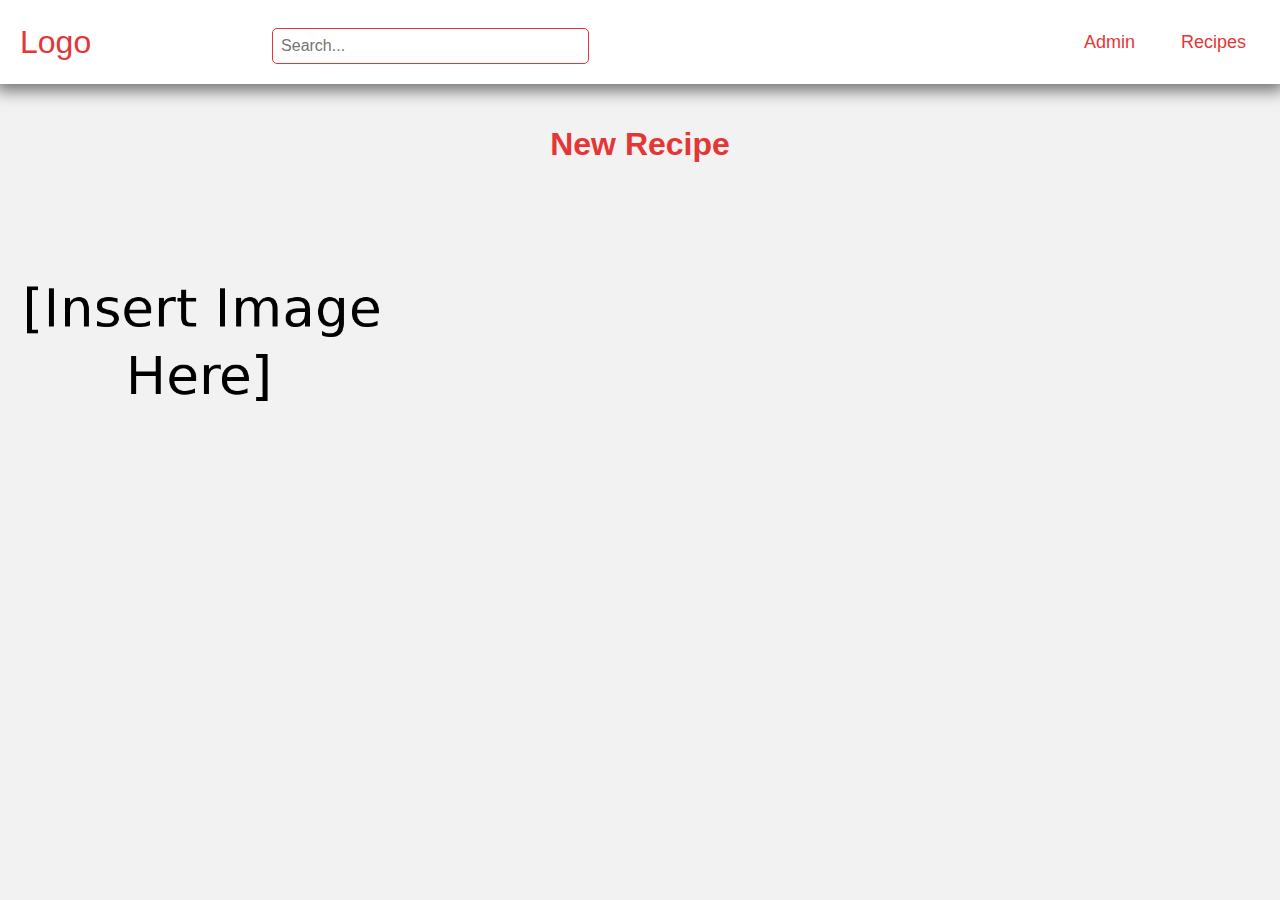
==== add.html @ 8901cfef "updated html" ====
<!DOCTYPE html>
<html lang="en">
<head>
    <meta charset="UTF-8">
    <meta http-equiv="X-UA-Compatible" content="IE=edge">
    <meta name="viewport" content="width=device-width, initial-scale=1.0">
    <link rel="stylesheet" href="css/normalize.css">
    <link rel="stylesheet" href="css/styles_5.css">
    <title>Add Recipe</title>
</head>
<body>
    <nav class="navbar">
        <!-- LOGO -->
        <div class="logo"><a href="index.html">Logo</a></div>
        <form action="search.html"><input type="text" placeholder="Search..."></form>
        <!-- NAVIGATION MENU -->
        <ul class="nav-links">
          <!-- USING CHECKBOX HACK -->
          <!-- <input type="checkbox" id="checkbox_toggle" />
          <label for="checkbox_toggle" class="hamburger">&#9776;</label> -->
          <!-- NAVIGATION MENUS -->
          <div class="menu">
            <li><a href="admin.html">Admin</a></li>
            <li class="services">
              <a href="recipes.html">Recipes</a>
              <!-- DROPDOWN MENU -->
              <!-- <ul class="dropdown">
                <li><a href="/">Breakfast Recipes</a></li>
                <li><a href="/">Lunch Recipes</a></li>
                <li><a href="/">Dinner Recipes</a></li>
                <li><a href="/">Drink Recipes</a></li>
                <li><a href="/">Dessert Recipes</a></li>
              </ul> -->
            </li>
            <!-- <li><a href="/">Weeknight Recipes</a></li> -->
            <!-- <li><a href="/">Recipe Book</a></li> -->
          </div>
        </ul>
    </nav>
    <div class="header">
        <h1>New Recipe</h1>
    </div>
    <div class="main">
        <div class="homeimg1">
            <img class="custom" src="images/InsertImageHere.png" alt="Add Image header">
        </div>
    </div>
</body>
</html>
---- css/styles_5.css ----
html {
    box-sizing: border-box;
    color: #E53636;
    font-size: 100%;
    font-family: 'Segoe UI', Tahoma, Geneva, Verdana, sans-serif;
}

body {
    background-color: #f2f2f2;
}

* {
    margin: 0;
    padding: 0;
    box-sizing: border-box;
}

a {
    text-decoration: none;
}

.menu li {
    list-style: none;
}

h1.homeA {
    text-align: center;
    padding: 40px 0px 0px;
}

/* NAVBAR STYLING STARTS */
.navbar {
    display: flex;
    align-items: center;
    justify-content: space-between;
    padding: 20px;
    background-color: #ffffff;
    color: #E53636;
    -webkit-box-shadow: 0px 3px 15px 4px rgba(0,0,0,0.52); 
    box-shadow: 0px 3px 15px 4px rgba(0,0,0,0.52);
   }
   .navbar input[type=text] {
    color: #E53636;
    float: right;
    padding: 8px 100px 8px 8px;
    border: solid;
    border-width: thin;
    border-radius: 5px;
    margin-top: 8px;
    margin-right: 300px;
    font-size: 1rem;
    }
   .nav-links a {
    color: #E53636;
   }
   /* LOGO */
   .logo {
    font-size: 32px;
   }
   .logo a {
       text-decoration: none;
       color: #E53636;
   }
   /* NAVBAR MENU */
   .menu {
    display: flex;
    gap: 1em;
    font-size: 18px;
   }
   .menu li:hover {
    border-radius: 5px;
    border: solid;
    transition: 0.2s ease;
    text-decoration: underline;
   }
   .menu li {
    padding: 5px 14px;
   }
   /* DROPDOWN MENU */
   .services {
    position: relative; 
   }
   .dropdown {
    background-color: #ffffff;
    padding: 1em 0;
    position: absolute; /*WITH RESPECT TO PARENT*/
    display: none;
    border-radius: 8px;
    top: 35px;
   }
   .dropdown li + li {
    margin-top: 10px;
   }
   .dropdown li {
    padding: 0.5em 1em;
    width: 11em;
    text-align: center;
   }
   .dropdown li:hover {
    text-decoration: underline;
    border: solid;
    transition: .2s ease;
   }
   .services:hover .dropdown {
    display: block;
   }

   /*RESPONSIVE NAVBAR MENU STARTS*/
/* CHECKBOX HACK */
input[type=checkbox]{
    display: none;
   } 
   /*HAMBURGER MENU*/
   .hamburger {
    display: none;
    font-size: 24px;
    user-select: none;
   }
   /* APPLYING MEDIA QUERIES */
   /* @media (max-width: 768px) {
   .menu { 
    display:none;
    position: absolute;
    background-color:#ffffff;
    right: 0;
    left: 0;
    text-align: center;
    padding: 16px 0;
   }
   .menu li:hover {
    display: inline-block;
    text-decoration: underline;
    border: solid;
    transition: 0.2s ease;
   }
   .menu li + li {
    margin-top: 12px;
   }
   input[type=checkbox]:checked ~ .menu{
    display: block;
   }
   .hamburger {
    display: block;
   }
   .dropdown {
    left: 50%;
    top: 30px;
    transform: translateX(35%);
   }
   .dropdown li:hover {
    background-color: #ffffff;
   }
   } */

   .header {
       display: flex;
       justify-content: center;
       padding: 1.25rem;
   }

   .custom {
       width: 100%;
       height: 100%;
   }

   .homeimg1 {
       width: 400px;
       padding: 0 auto;
   }
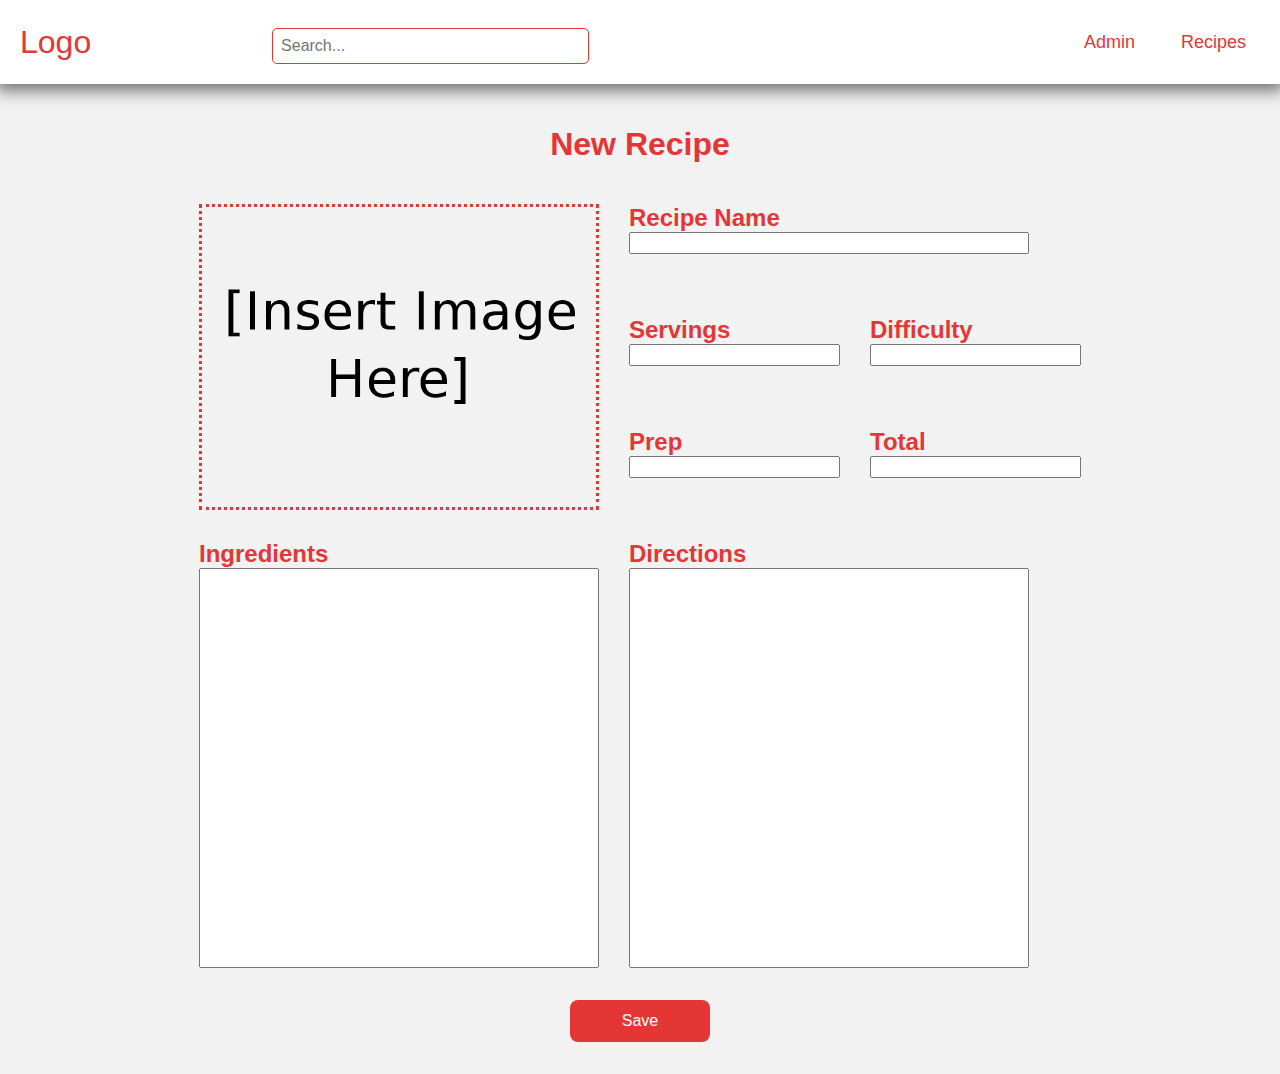
==== commit 7c7d6f27: "updated css and html" ====
--- a/add.html
+++ b/add.html
@@ -44,6 +44,37 @@
         <div class="homeimg1">
             <img class="custom" src="images/InsertImageHere.png" alt="Add Image header">
         </div>
+        <div class="text1">
+            <h2>Recipe Name</h2>
+            <input type="text">
+        </div>
+        <div class="text2">
+            <h2>Servings</h2>
+            <input type="text">
+        </div>
+        <div class="text3">
+            <h2>Difficulty</h2>
+            <input type="text">
+        </div>
+        <div class="text4">
+            <h2>Prep</h2>
+            <input type="text">
+        </div>
+        <div class="text5">
+            <h2>Total</h2>
+            <input type="text">
+        </div>
+        <div class="text6">
+            <h2>Ingredients</h2>
+            <input type="text">
+        </div>
+        <div class="text7">
+            <h2>Directions</h2>
+            <input type="text">
+        </div>
+    </div>
+    <div class="foot">
+        <button>Save</button>
     </div>
 </body>
 </html>--- a/css/styles_5.css
+++ b/css/styles_5.css
@@ -165,5 +165,84 @@
 
    .homeimg1 {
        width: 400px;
-       padding: 0 auto;
-   }+       border: dotted;
+       grid-area: a;
+   }
+
+   .text1 {
+       grid-area: b;
+   }
+
+   .text1 input {
+       width: 400px;
+   }
+   
+   .text2 {
+       grid-area: c;
+   }
+
+   .text3 {
+       grid-area: d;
+   }
+
+   .text4 {
+       grid-area: e;
+   }
+
+   .text5 {
+       grid-area: f;
+   }
+
+   .text6 {
+       grid-area: g;
+   }
+
+   .text6 input {
+       width: 400px;
+       height: 400px;
+   }
+
+   .text7 {
+       grid-area: h;
+   }
+
+   .text7 input {
+       width: 400px;
+       height: 400px;
+   }
+
+   .main {
+       display: grid;
+       grid-template-areas: 
+       'a a b b'
+       'a a c d'
+       'a a e f'
+       'g g h h';
+       justify-content: center;
+       grid-gap: 30px;
+   }
+
+   .foot {
+       display: flex;
+       justify-content: center;
+       padding: 2rem;
+   }
+
+   button {
+    color: #ffffff;
+    background-color: #E53636;
+    padding:  12px;
+    border-radius: 8px;
+    border: none;
+    width: 140px;
+}
+
+button a {
+    text-decoration: none;
+    color: #ffffff;
+}
+
+button a:visited {
+    text-decoration: none;
+    color: #ffffff;
+}